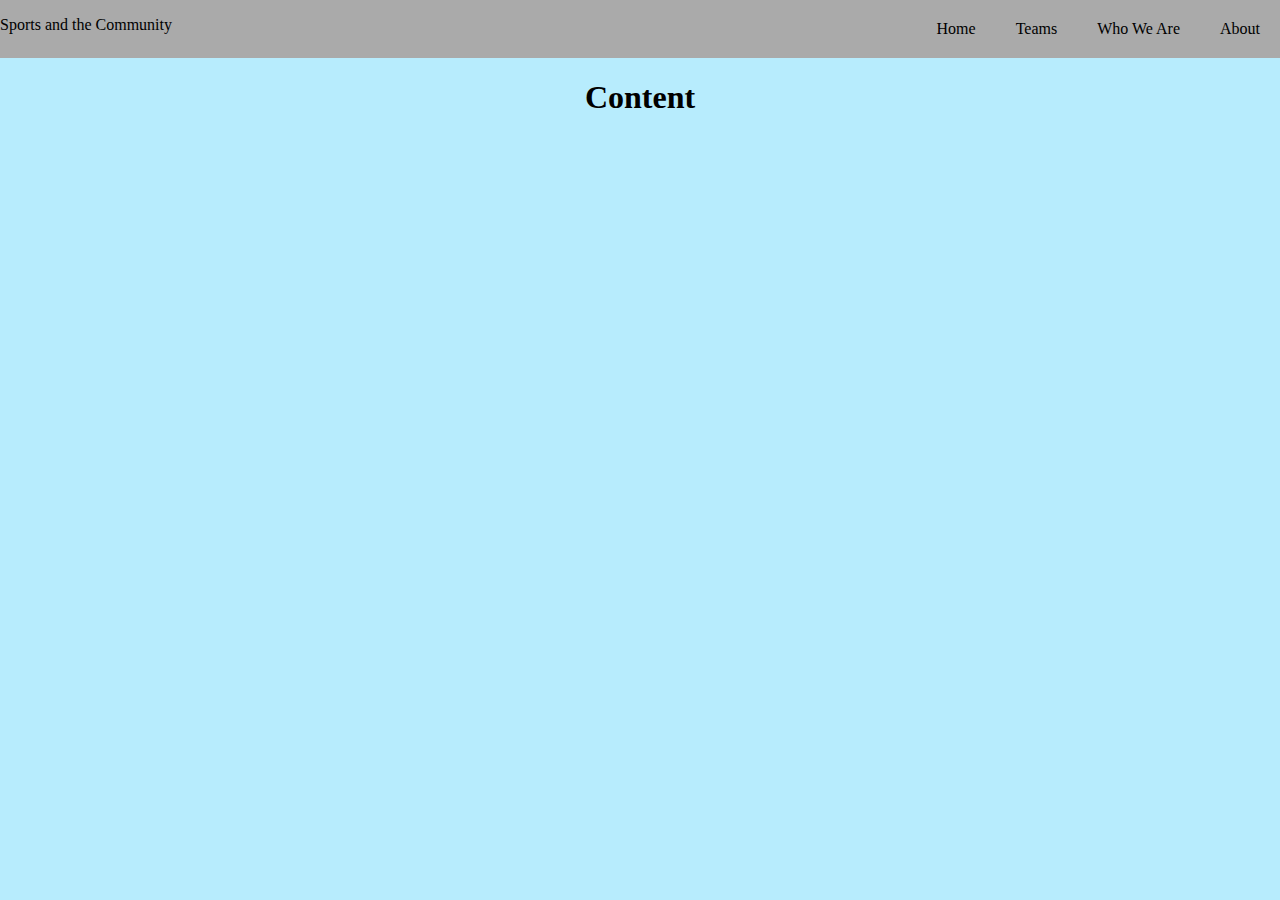
==== About/index.html @ f8563e59 "11-18-19edits" ====
<!DOCTYPE HTML>
<html>
    <head>
        <title>SPORTS|About</title>
        <meta charset="UTF-8">
        <link rel="stylesheet" type="text/css" href="../Home/WebStyles.css" />
    </head>
    <body>
        <div>
            <div id="bignav" class="clearfix">
                <ul id="navbar">
                    <li id="name">
                        <p>
                            Sports and the Community
                        </p>
                    </li>
                    <li class="link"><a href="../About/index.html">About</a></li>
                    <li class="link"><a href="../Who we Are/index.html">Who We Are</a></li>
                    <li class="link"><a href="../Teams/index.html">Teams</a></li>
                    <li class="link"><a href="../Home/index.html">Home</a></li>
                </ul>
            </div>
            <div>
                <h1 id="mainHeader">
                    Content
                </h1>
            </div>
        </div>
    </body>
</html>
---- Home/WebStyles.css ----
/* Document: CSS style sheet */

html {
    color: black;
    background-color: rgb(183, 236, 253);
}
body {
    overflow: auto;
    margin: 0;
}
#bignav {
    margin: 0;
    background-color: rgb(170, 170, 170);
    padding: 0;
    overflow-anchor: auto;
}
#navbar {
    list-style-type: none;
    margin: 0;
    padding: 0;
}
#name {
    float: left;
    margin-bottom: 0;
}
#topLeft {
    padding-left: 10px;
}
.link {
    display: inline;
    margin: 0;
    padding: 20px;
    float: right;
}
.clearfix {
    overflow: auto;
}
a {
    color: black;
    text-decoration: none;
}
a:hover {
    color: white;
}
#mainHeader {
    text-align: center;
}
.imgContainer {
    position: relative;
}
.homePic {
    width: 100%;
}
.bigValue {
    z-index: 5;
    position: absolute;
    top: 50%;
    left: 50%;
    color: white;
    font-family: Verdana, Geneva, Tahoma, sans-serif;
    font-size: 5em;
    font-weight: bold;
    font-style: normal;
}
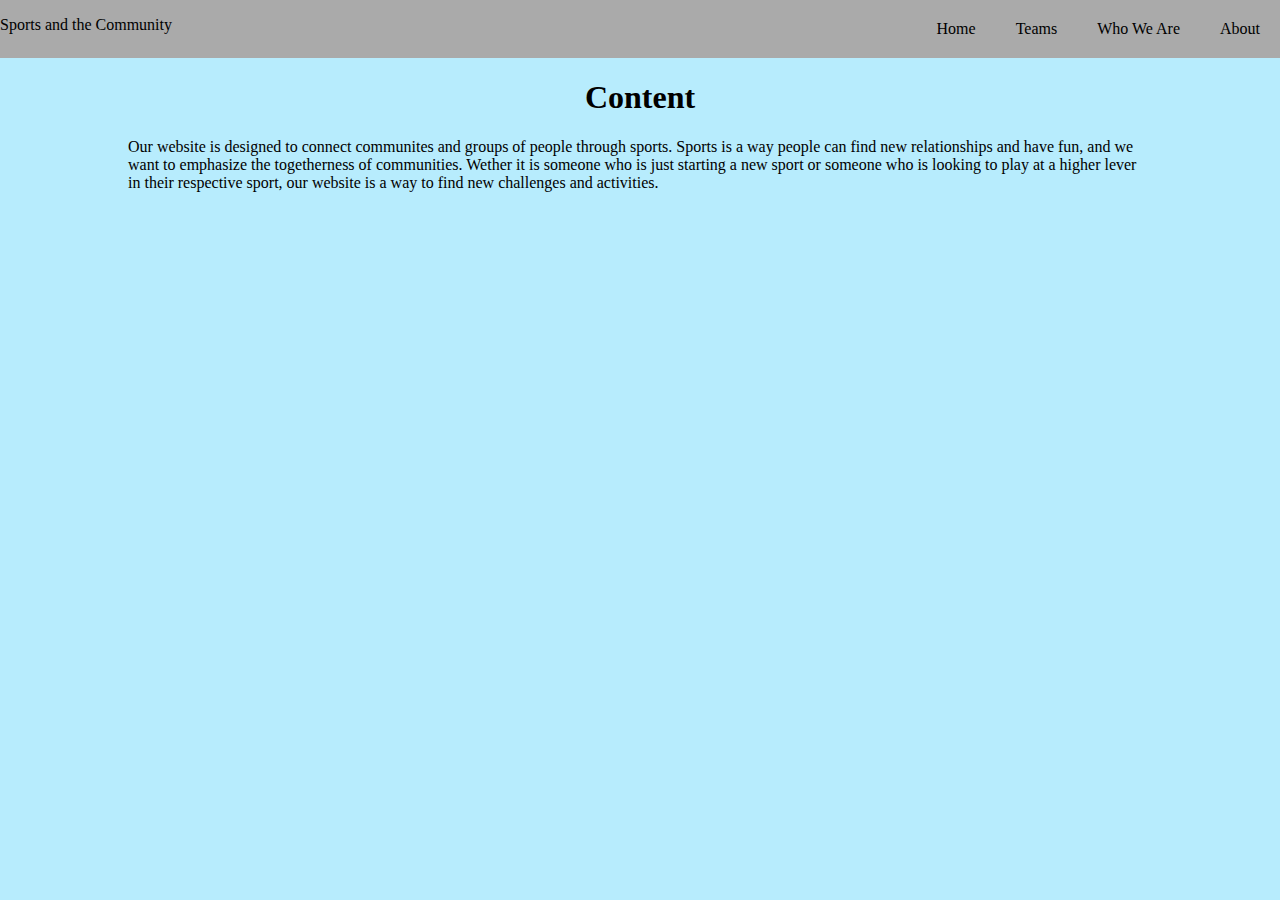
==== commit 627855ed: "Edits" ====
--- a/About/index.html
+++ b/About/index.html
@@ -24,6 +24,12 @@
                 <h1 id="mainHeader">
                     Content
                 </h1>
+                <div class="container">
+                <p>
+                Our website is designed to connect communites and groups of people through sports. Sports is a way people can find new relationships and have fun, and we want to emphasize the togetherness of communities. Wether it is someone who is just starting a new sport or someone who is looking to play at a higher lever in their respective sport, our website is a way to find new challenges and activities.
+                
+                </p>
+                </div>
             </div>
         </div>
     </body>
--- a/Home/WebStyles.css
+++ b/Home/WebStyles.css
@@ -61,4 +61,8 @@
     font-size: 5em;
     font-weight: bold;
     font-style: normal;
+}
+.container {
+    width: 80%;
+    margin: 0 auto;
 }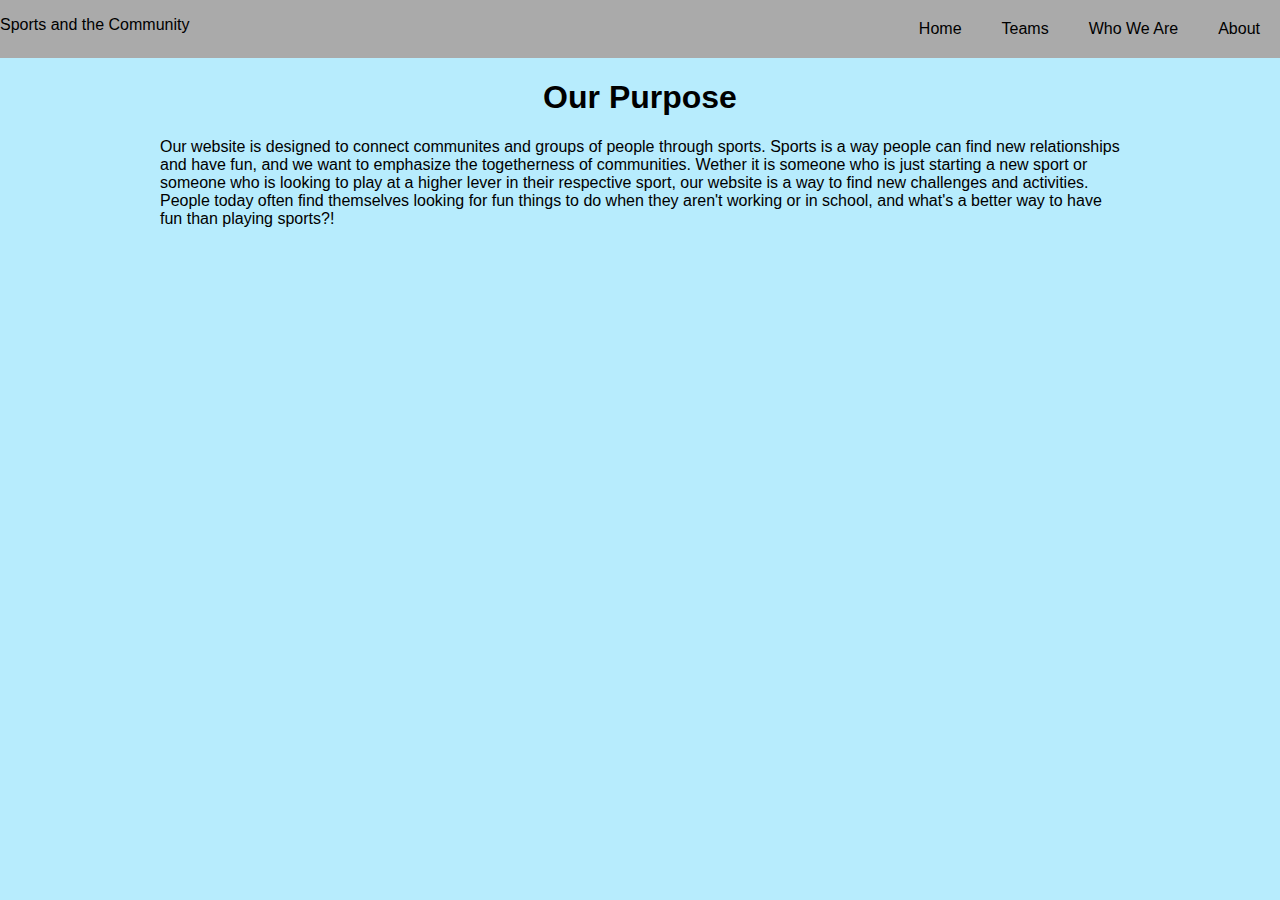
==== commit 1c0029e1: "About me-edits" ====
--- a/About/index.html
+++ b/About/index.html
@@ -22,11 +22,11 @@
             </div>
             <div>
                 <h1 id="mainHeader">
-                    Content
+                    Our Purpose
                 </h1>
                 <div class="container">
                 <p>
-                Our website is designed to connect communites and groups of people through sports. Sports is a way people can find new relationships and have fun, and we want to emphasize the togetherness of communities. Wether it is someone who is just starting a new sport or someone who is looking to play at a higher lever in their respective sport, our website is a way to find new challenges and activities.
+                Our website is designed to connect communites and groups of people through sports. Sports is a way people can find new relationships and have fun, and we want to emphasize the togetherness of communities. Wether it is someone who is just starting a new sport or someone who is looking to play at a higher lever in their respective sport, our website is a way to find new challenges and activities. People today often find themselves looking for fun things to do when they aren't working or in school, and what's a better way to have fun than playing sports?! 
                 
                 </p>
                 </div>
--- a/Home/WebStyles.css
+++ b/Home/WebStyles.css
@@ -38,12 +38,17 @@
 a {
     color: black;
     text-decoration: none;
+    font-family: Verdana, Geneva, Tahoma, sans-serif;
 }
 a:hover {
     color: white;
 }
 #mainHeader {
     text-align: center;
+    font-family: Verdana, Geneva, Tahoma, sans-serif;
+}
+p {
+    font-family: Verdana, Geneva, Tahoma, sans-serif;
 }
 .imgContainer {
     position: relative;
@@ -63,6 +68,12 @@
     font-style: normal;
 }
 .container {
-    width: 80%;
+    width: 75%;
     margin: 0 auto;
+}
+#bVexplain {
+    text-align: center;
+    margin-left: 20%;
+    margin-right: 20%;
+    font-size: 1.2em;
 }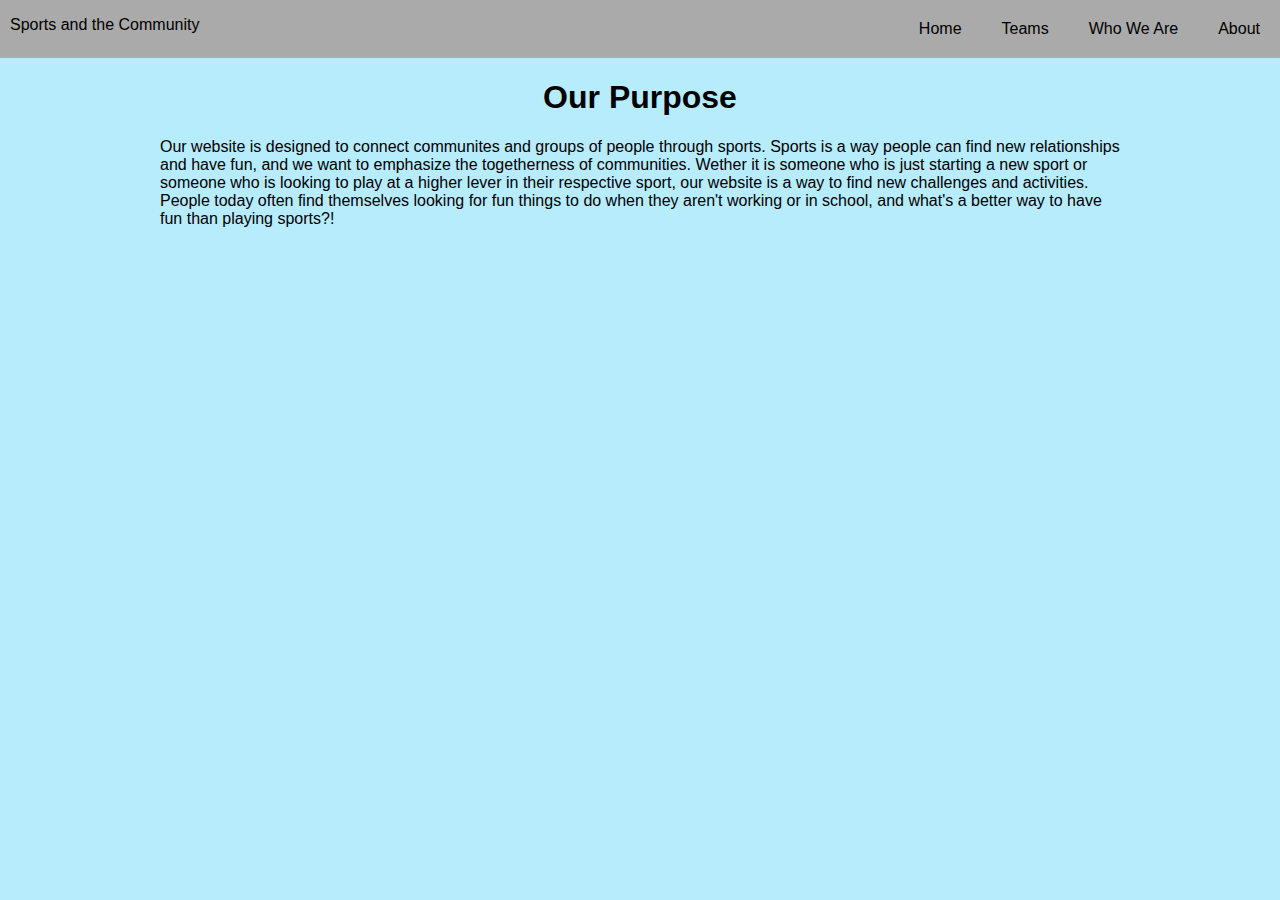
==== commit d34ca5c6: "final 11-20" ====
--- a/About/index.html
+++ b/About/index.html
@@ -10,7 +10,7 @@
             <div id="bignav" class="clearfix">
                 <ul id="navbar">
                     <li id="name">
-                        <p>
+                        <p id="topLeft">
                             Sports and the Community
                         </p>
                     </li>
--- a/Home/WebStyles.css
+++ b/Home/WebStyles.css
@@ -43,6 +43,9 @@
 a:hover {
     color: white;
 }
+a:active {
+    color: grey;
+}
 #mainHeader {
     text-align: center;
     font-family: Verdana, Geneva, Tahoma, sans-serif;
@@ -76,4 +79,20 @@
     margin-left: 20%;
     margin-right: 20%;
     font-size: 1.2em;
+}
+#profilesContainer {
+    display: flex;
+    flex-direction: row;
+    margin-top: 80px;
+}
+.profile {
+    width: 50%;
+    margin-left: 40px;
+    margin-right: 40px;
+}
+.profileName {
+    font-family: Verdana, Geneva, Tahoma, sans-serif;
+}
+.profileText {
+    margin-right: 30%;
 }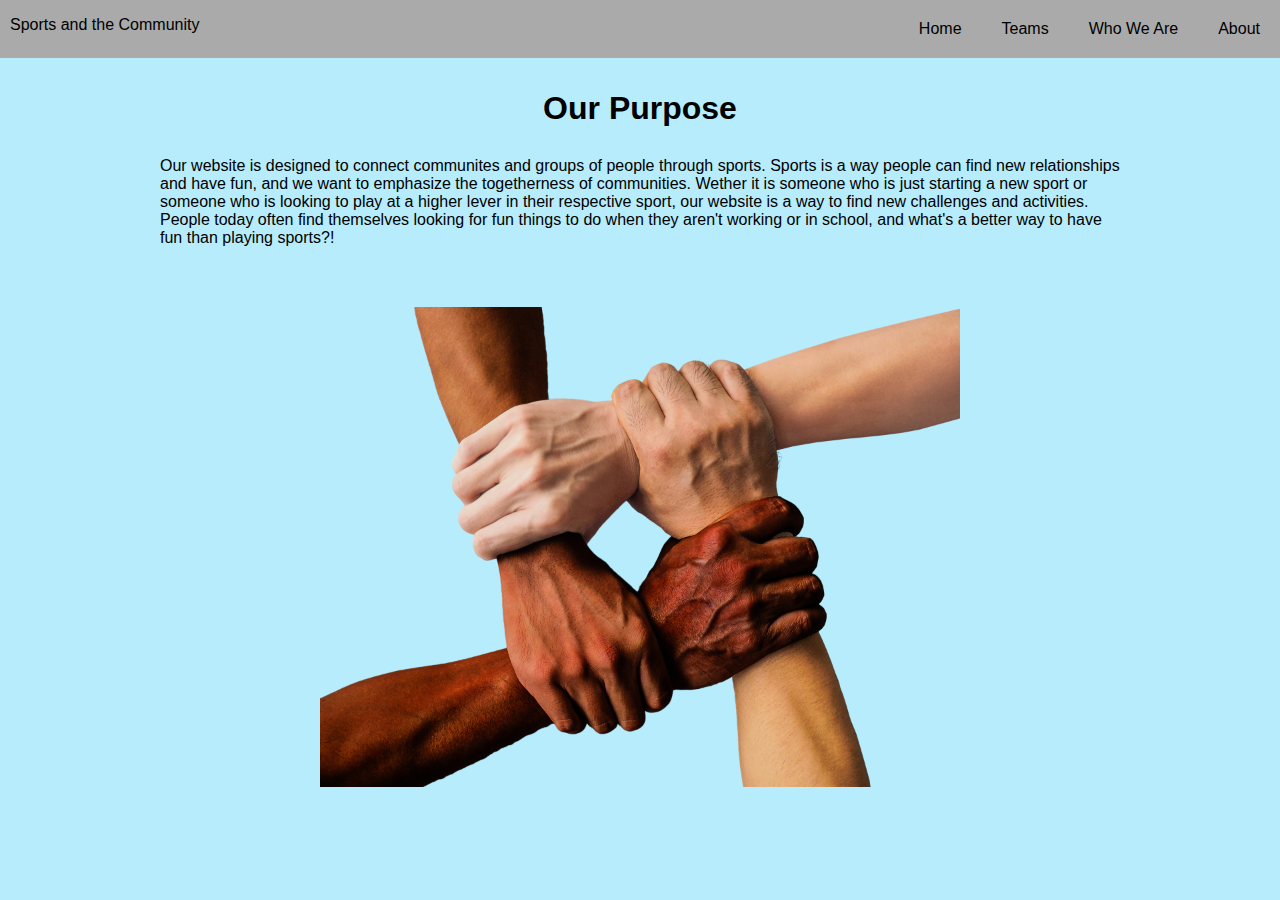
==== commit 4091255d: "12/4 edits" ====
--- a/About/index.html
+++ b/About/index.html
@@ -20,7 +20,7 @@
                     <li class="link"><a href="../Home/index.html">Home</a></li>
                 </ul>
             </div>
-            <div>
+            <div class="entirePage">
                 <h1 id="mainHeader">
                     Our Purpose
                 </h1>
@@ -30,6 +30,7 @@
                 
                 </p>
                 </div>
+                <img src="united.png" alt="community" id="aboutImage" title="we value community, and recognize that sports strengthen communities.">
             </div>
         </div>
     </body>
--- a/Home/WebStyles.css
+++ b/Home/WebStyles.css
@@ -13,6 +13,10 @@
     background-color: rgb(170, 170, 170);
     padding: 0;
     overflow-anchor: auto;
+    width: 100%;
+    position: fixed;
+    top: 0%;
+    z-index: 10;
 }
 #navbar {
     list-style-type: none;
@@ -46,6 +50,9 @@
 a:active {
     color: grey;
 }
+.entirePage {
+    margin-top: 90px;
+}
 #mainHeader {
     text-align: center;
     font-family: Verdana, Geneva, Tahoma, sans-serif;
@@ -63,7 +70,7 @@
     z-index: 5;
     position: absolute;
     top: 50%;
-    left: 50%;
+    left: 15%;
     color: white;
     font-family: Verdana, Geneva, Tahoma, sans-serif;
     font-size: 5em;
@@ -73,6 +80,8 @@
 .container {
     width: 75%;
     margin: 0 auto;
+    margin-top: 30px;
+    margin-bottom: 60px;
 }
 #bVexplain {
     text-align: center;
@@ -89,10 +98,38 @@
     width: 50%;
     margin-left: 40px;
     margin-right: 40px;
+    display: flex;
+    flex-direction: column;
+    height: auto;
 }
 .profileName {
     font-family: Verdana, Geneva, Tahoma, sans-serif;
 }
 .profileText {
     margin-right: 30%;
+}
+.profilePortrait {
+    height: auto;
+    width: 65%;
+}
+#resourceList {
+    list-style: none;
+    padding: 0;
+}
+.resource {
+    text-align: center;
+    width: 65%;
+    margin-left: auto;
+    margin-right: auto;
+    margin-top: 100px;
+    margin-bottom: 40px;
+}
+.resourceLink {
+    font-size: 2.4em;
+}
+#aboutImage {
+    width: 50%;
+    height: auto;
+    margin-left: 25%;
+    margin-right: 25%;
 }